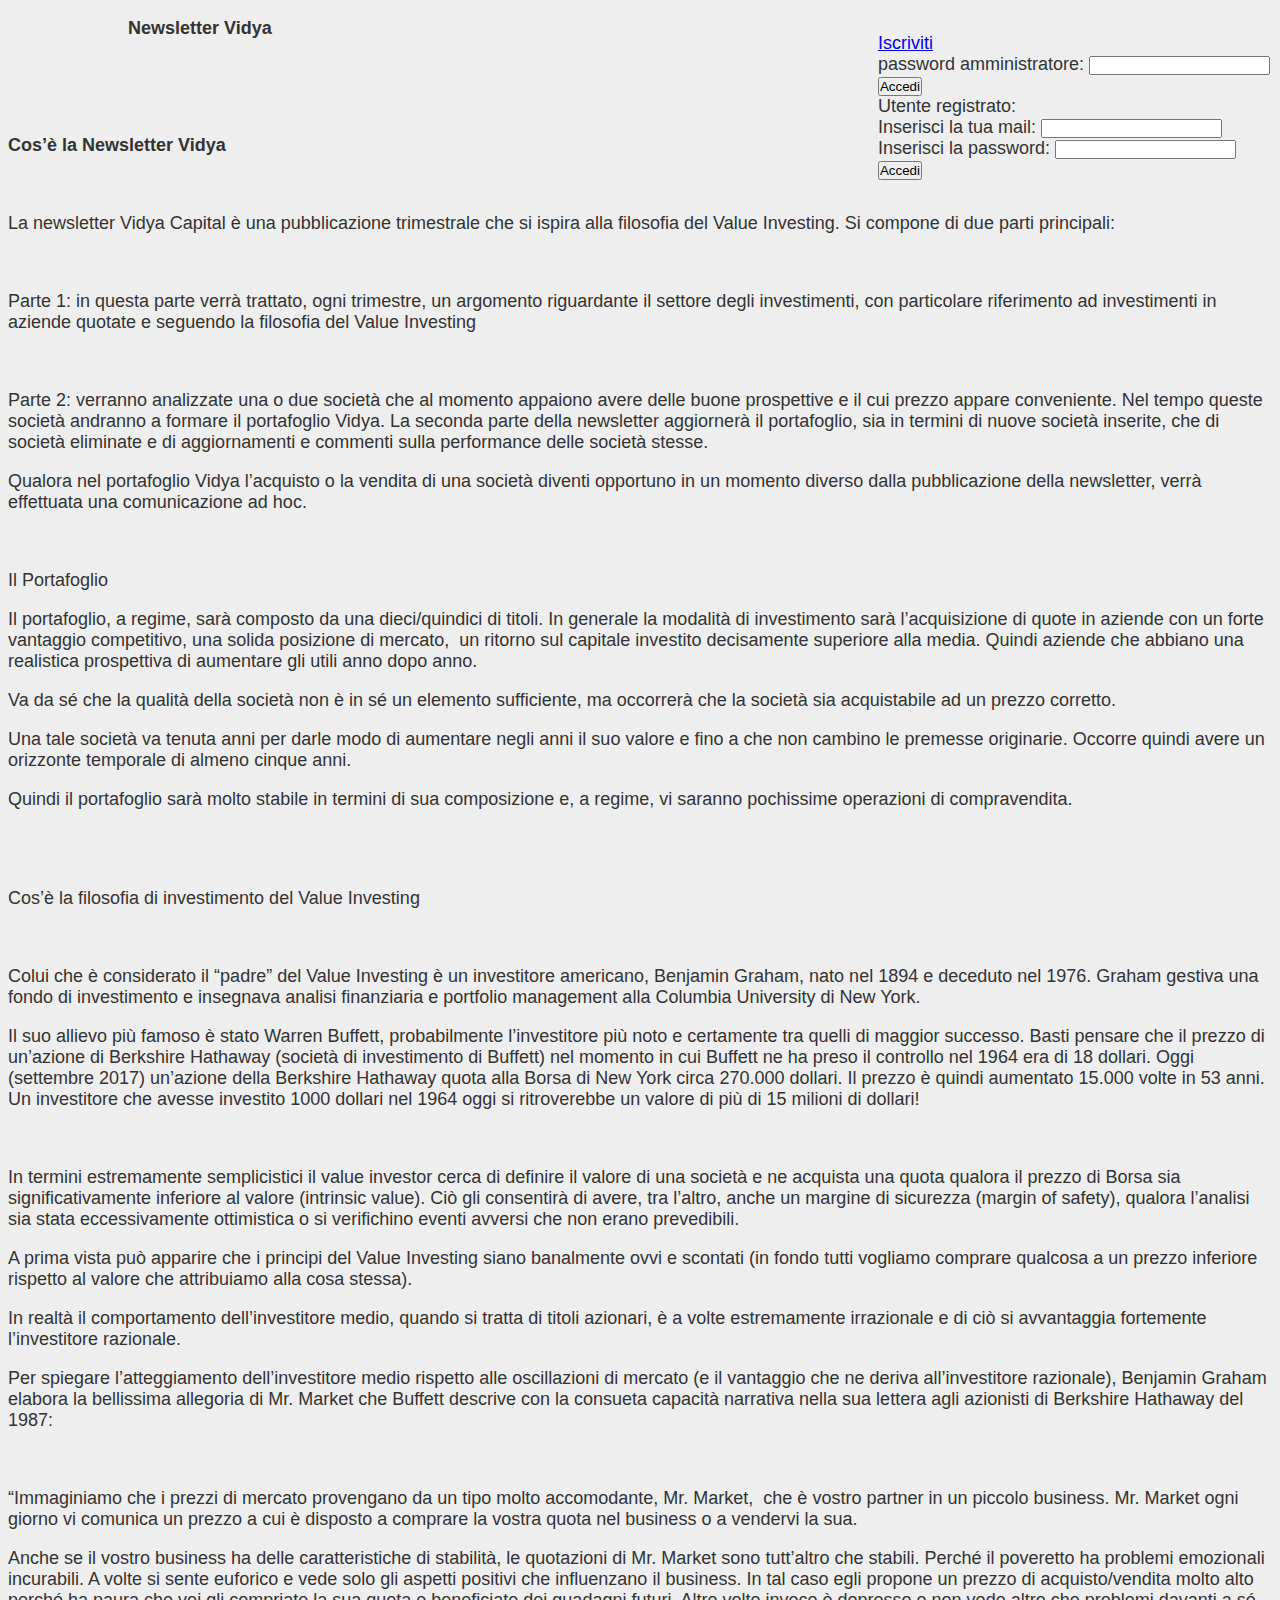
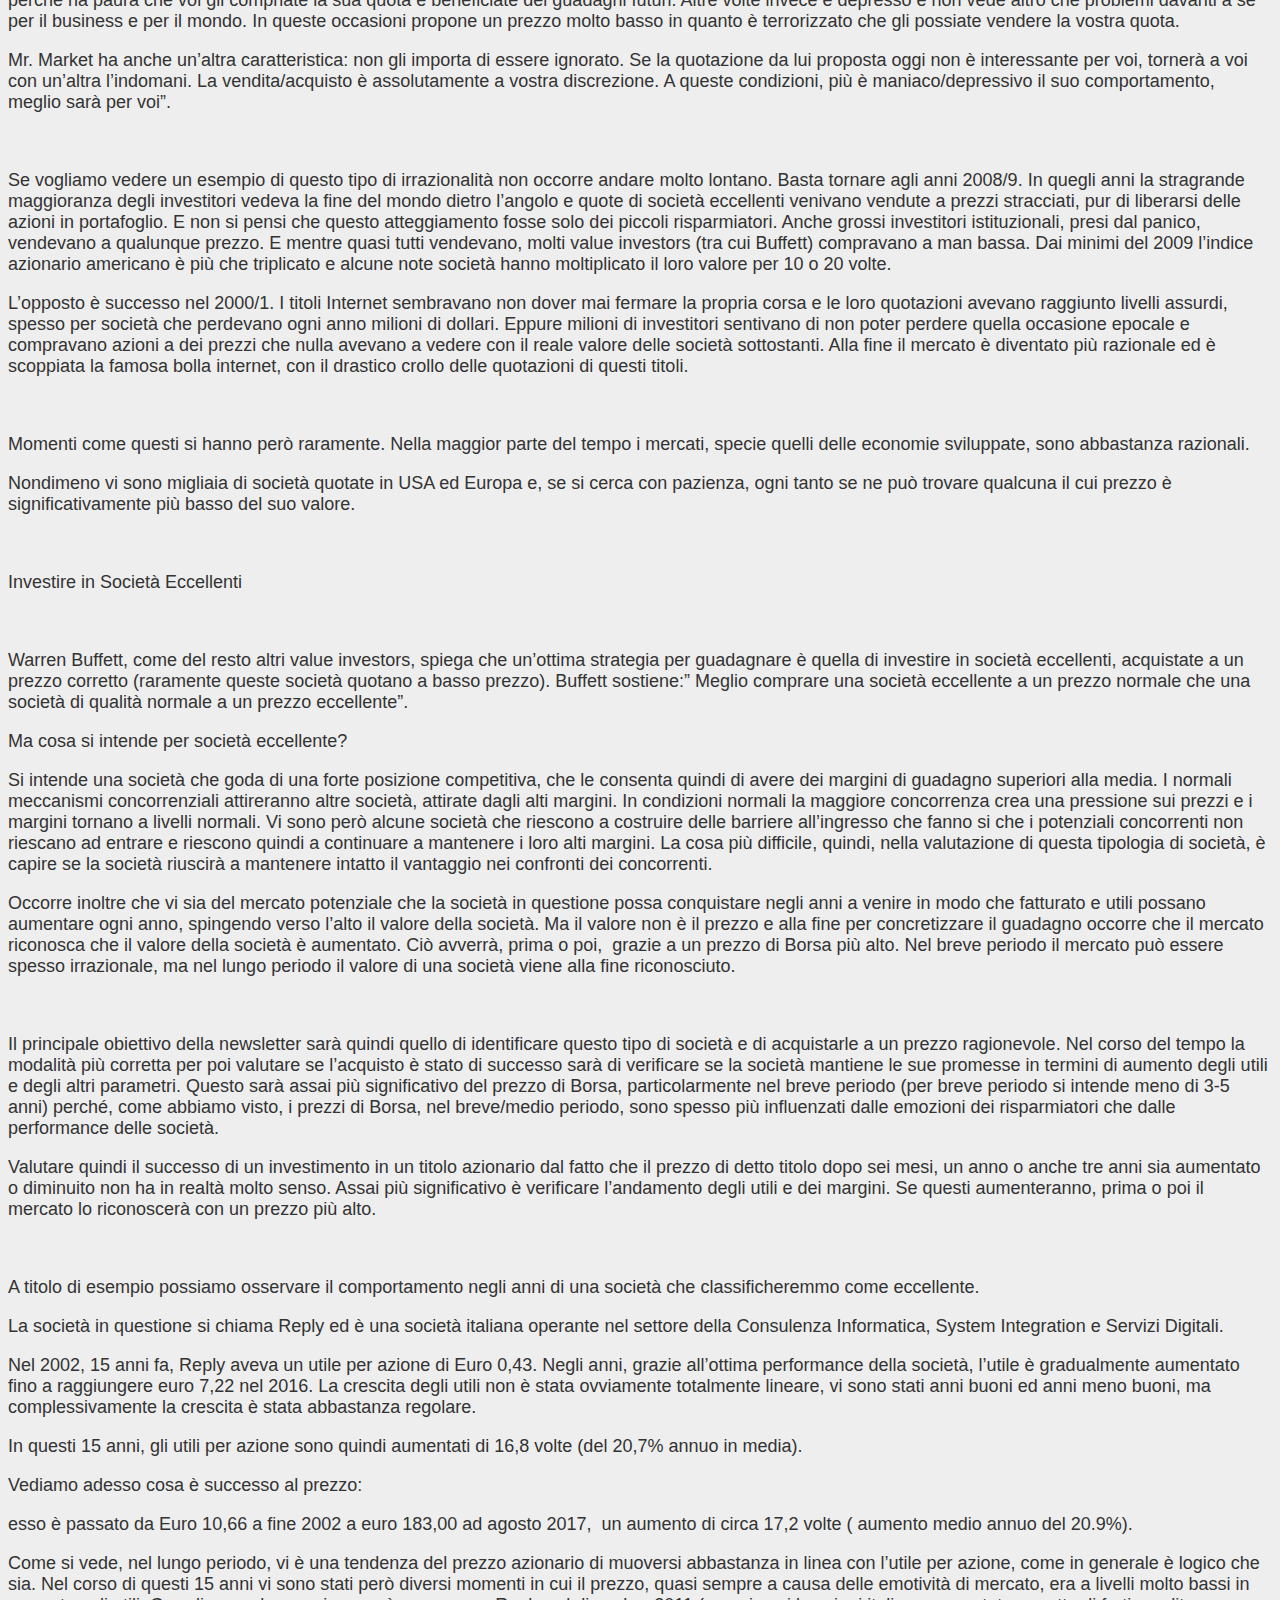
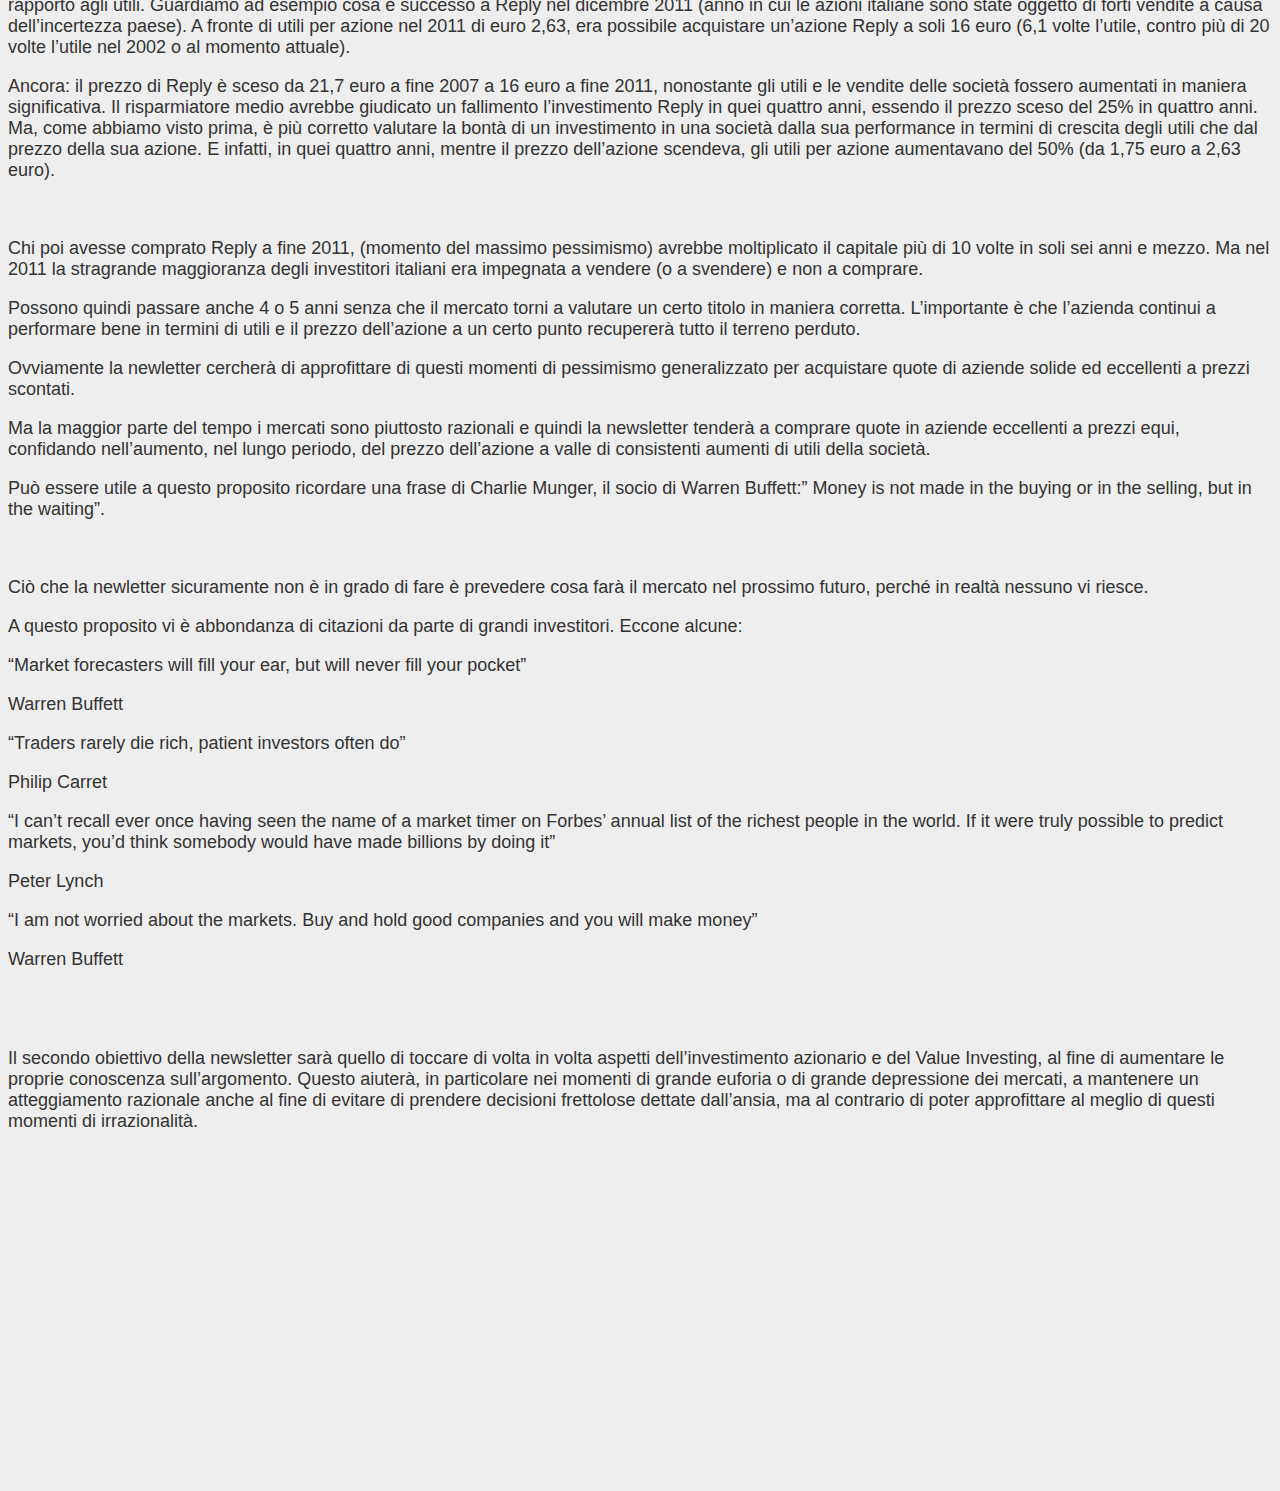
==== WebContent/Index.html @ e0facf26 "v 1.0" ====
<!DOCTYPE html>
<html>
<head>
<script src="lib/sha256.js"></script>
<script src="lib/jquery-3.2.1.min.js"></script>
<meta charset="ISO-8859-1">
<title>Home page</title>
    <link rel="stylesheet" type="text/css" href="css/demo.css">
</head>
<body>
	<p><strong> &nbsp;&nbsp;&nbsp;&nbsp;&nbsp;&nbsp;&nbsp;&nbsp;&nbsp;&nbsp;&nbsp;&nbsp;&nbsp;&nbsp;&nbsp;&nbsp;&nbsp;&nbsp;&nbsp;&nbsp;&nbsp;&nbsp;&nbsp;&nbsp;Newsletter Vidya </strong></p>
<p>&nbsp;</p>
<br>
<p><strong>Cos&rsquo;&egrave; la Newsletter Vidya </strong></p>
<p>&nbsp;</p>
<p><span style="font-weight: 400;">La newsletter Vidya Capital &egrave; una pubblicazione trimestrale che si ispira alla filosofia del Value Investing. Si compone di due parti principali:</span></p>
<p>&nbsp;</p>
<p><span style="font-weight: 400;">Parte 1: in questa parte verr&agrave; trattato, ogni trimestre, un argomento riguardante il settore degli investimenti, con particolare riferimento ad investimenti in aziende quotate e seguendo la filosofia del Value Investing</span></p>
<p>&nbsp;</p>
<p><span style="font-weight: 400;">Parte 2: verranno analizzate una o due societ&agrave; che al momento appaiono avere delle buone prospettive e il cui prezzo appare conveniente. Nel tempo queste societ&agrave; andranno a formare il portafoglio Vidya. La seconda parte della newsletter aggiorner&agrave; il portafoglio, sia in termini di nuove societ&agrave; inserite, che di societ&agrave; eliminate e di aggiornamenti e commenti sulla performance delle societ&agrave; stesse.</span></p>
<p><span style="font-weight: 400;">Qualora nel portafoglio Vidya l&rsquo;acquisto o la vendita di una societ&agrave; diventi opportuno in un momento diverso dalla pubblicazione della newsletter, verr&agrave; effettuata una comunicazione ad hoc.</span></p>
<p>&nbsp;</p>
<p><span style="font-weight: 400;">Il Portafoglio</span></p>
<p><span style="font-weight: 400;">Il portafoglio, a regime, sar&agrave; composto da una dieci/quindici di titoli. In generale la modalit&agrave; di investimento sar&agrave; l&rsquo;acquisizione di quote in aziende con un forte vantaggio competitivo, una solida posizione di mercato, &nbsp;un ritorno sul capitale investito decisamente superiore alla media. Quindi aziende che abbiano una realistica prospettiva di aumentare gli utili anno dopo anno. </span></p>
<p><span style="font-weight: 400;">Va da s&eacute; che la qualit&agrave; della societ&agrave; non &egrave; in s&eacute; un elemento sufficiente, ma occorrer&agrave; che la societ&agrave; sia acquistabile ad un prezzo corretto.</span></p>
<p><span style="font-weight: 400;">Una tale societ&agrave; va tenuta anni per darle modo di aumentare negli anni il suo valore e fino a che non cambino le premesse originarie. Occorre quindi avere un orizzonte temporale di almeno cinque anni.</span></p>
<p><span style="font-weight: 400;">Quindi il portafoglio sar&agrave; molto stabile in termini di sua composizione e, a regime, vi saranno pochissime operazioni di compravendita. </span></p>
<p><br /><br /></p>
<p><span style="font-weight: 400;">Cos&rsquo;&egrave; la filosofia di investimento del Value Investing</span></p>
<p>&nbsp;</p>
<p><span style="font-weight: 400;">Colui che &egrave; considerato il &ldquo;padre&rdquo; del Value Investing &egrave; un investitore americano, Benjamin Graham, nato nel 1894 e deceduto nel 1976. Graham gestiva una fondo di investimento e insegnava analisi finanziaria e portfolio management alla Columbia University di New York.</span></p>
<p><span style="font-weight: 400;">Il suo allievo pi&ugrave; famoso &egrave; stato Warren Buffett, probabilmente l&rsquo;investitore pi&ugrave; noto e certamente tra quelli di maggior successo. Basti pensare che il prezzo di un&rsquo;azione di Berkshire Hathaway (societ&agrave; di investimento di Buffett) nel momento in cui Buffett ne ha preso il controllo nel 1964 era di 18 dollari. Oggi (settembre 2017) un&rsquo;azione della Berkshire Hathaway quota alla Borsa di New York circa 270.000 dollari. Il prezzo &egrave; quindi aumentato 15.000 volte in 53 anni. Un investitore che avesse investito 1000 dollari nel 1964 oggi si ritroverebbe un valore di pi&ugrave; di 15 milioni di dollari!</span></p>
<p>&nbsp;</p>
<p><span style="font-weight: 400;">In termini estremamente semplicistici il value investor cerca di definire il valore di una societ&agrave; e ne acquista una quota qualora il prezzo di Borsa sia significativamente inferiore al valore (intrinsic value). Ci&ograve; gli consentir&agrave; di avere, tra l&rsquo;altro, anche un margine di sicurezza (margin of safety), qualora l&rsquo;analisi sia stata eccessivamente ottimistica o si verifichino eventi avversi che non erano prevedibili.</span></p>
<p><span style="font-weight: 400;">A prima vista pu&ograve; apparire che i principi del Value Investing siano banalmente ovvi e scontati (in fondo tutti vogliamo comprare qualcosa a un prezzo inferiore rispetto al valore che attribuiamo alla cosa stessa).</span></p>
<p><span style="font-weight: 400;">In realt&agrave; il comportamento dell&rsquo;investitore medio, quando si tratta di titoli azionari, &egrave; a volte estremamente irrazionale e di ci&ograve; si avvantaggia fortemente l&rsquo;investitore razionale.</span></p>
<p><span style="font-weight: 400;">Per spiegare l&rsquo;atteggiamento dell&rsquo;investitore medio rispetto alle oscillazioni di mercato (e il vantaggio che ne deriva all&rsquo;investitore razionale), Benjamin Graham elabora la bellissima allegoria di Mr. Market che Buffett descrive con la consueta capacit&agrave; narrativa nella sua lettera agli azionisti di Berkshire Hathaway del 1987:</span></p>
<p>&nbsp;</p>
<p><span style="font-weight: 400;">&ldquo;Immaginiamo che i prezzi di mercato provengano da un tipo molto accomodante, Mr. Market, &nbsp;che &egrave; vostro partner in un piccolo business. Mr. Market ogni giorno vi comunica un prezzo a cui &egrave; disposto a comprare la vostra quota nel business o a vendervi la sua.</span></p>
<p><span style="font-weight: 400;">Anche se il vostro business ha delle caratteristiche di stabilit&agrave;, le quotazioni di Mr. Market sono tutt&rsquo;altro che stabili. Perch&eacute; il poveretto ha problemi emozionali incurabili. A volte si sente euforico e vede solo gli aspetti positivi che influenzano il business. In tal caso egli propone un prezzo di acquisto/vendita molto alto perch&eacute; ha paura che voi gli compriate la sua quota e beneficiate dei guadagni futuri. Altre volte invece &egrave; depresso e non vede altro che problemi davanti a s&eacute; per il business e per il mondo. In queste occasioni propone un prezzo molto basso in quanto &egrave; terrorizzato che gli possiate vendere la vostra quota.</span></p>
<p><span style="font-weight: 400;">Mr. Market ha anche un&rsquo;altra caratteristica: non gli importa di essere ignorato. Se la quotazione da lui proposta oggi non &egrave; interessante per voi, torner&agrave; a voi con un&rsquo;altra l&rsquo;indomani. La vendita/acquisto &egrave; assolutamente a vostra discrezione. A queste condizioni, pi&ugrave; &egrave; maniaco/depressivo il suo comportamento, meglio sar&agrave; per voi&rdquo;.</span></p>
<p>&nbsp;</p>
<p><span style="font-weight: 400;">Se vogliamo vedere un esempio di questo tipo di irrazionalit&agrave; non occorre andare molto lontano. Basta tornare agli anni 2008/9. In quegli anni la stragrande maggioranza degli investitori vedeva la fine del mondo dietro l&rsquo;angolo e quote di societ&agrave; eccellenti venivano vendute a prezzi stracciati, pur di liberarsi delle azioni in portafoglio. E non si pensi che questo atteggiamento fosse solo dei piccoli risparmiatori. Anche grossi investitori istituzionali, presi dal panico, vendevano a qualunque prezzo. E mentre quasi tutti vendevano, molti value investors (tra cui Buffett) compravano a man bassa. Dai minimi del 2009 l&rsquo;indice azionario americano &egrave; pi&ugrave; che triplicato e alcune note societ&agrave; hanno moltiplicato il loro valore per 10 o 20 volte.</span></p>
<p><span style="font-weight: 400;">L&rsquo;opposto &egrave; successo nel 2000/1. I titoli Internet sembravano non dover mai fermare la propria corsa e le loro quotazioni avevano raggiunto livelli assurdi, spesso per societ&agrave; che perdevano ogni anno milioni di dollari. Eppure milioni di investitori sentivano di non poter perdere quella occasione epocale e compravano azioni a dei prezzi che nulla avevano a vedere con il reale valore delle societ&agrave; sottostanti. Alla fine il mercato &egrave; diventato pi&ugrave; razionale ed &egrave; scoppiata la famosa bolla internet, con il drastico crollo delle quotazioni di questi titoli.</span></p>
<p>&nbsp;</p>
<p><span style="font-weight: 400;">Momenti come questi si hanno per&ograve; raramente. Nella maggior parte del tempo i mercati, specie quelli delle economie sviluppate, sono abbastanza razionali.</span></p>
<p><span style="font-weight: 400;">Nondimeno vi sono migliaia di societ&agrave; quotate in USA ed Europa e, se si cerca con pazienza, ogni tanto se ne pu&ograve; trovare qualcuna il cui prezzo &egrave; significativamente pi&ugrave; basso del suo valore.</span></p>
<p>&nbsp;</p>
<p><span style="font-weight: 400;">Investire in Societ&agrave; Eccellenti</span></p>
<p>&nbsp;</p>
<p><span style="font-weight: 400;">Warren Buffett, come del resto altri value investors, spiega che un&rsquo;ottima strategia per guadagnare &egrave; quella di investire in societ&agrave; eccellenti, acquistate a un prezzo corretto (raramente queste societ&agrave; quotano a basso prezzo). Buffett sostiene:&rdquo; Meglio comprare una societ&agrave; eccellente a un prezzo normale che una societ&agrave; di qualit&agrave; normale a un prezzo eccellente&rdquo;.</span></p>
<p><span style="font-weight: 400;">Ma cosa si intende per societ&agrave; eccellente?</span></p>
<p><span style="font-weight: 400;">Si intende una societ&agrave; che goda di una forte posizione competitiva, che le consenta quindi di avere dei margini di guadagno superiori alla media. I normali meccanismi concorrenziali attireranno altre societ&agrave;, attirate dagli alti margini. In condizioni normali la maggiore concorrenza crea una pressione sui prezzi e i margini tornano a livelli normali. Vi sono per&ograve; alcune societ&agrave; che riescono a costruire delle barriere all&rsquo;ingresso che fanno si che i potenziali concorrenti non riescano ad entrare e riescono quindi a continuare a mantenere i loro alti margini. La cosa pi&ugrave; difficile, quindi, nella valutazione di questa tipologia di societ&agrave;, &egrave; capire se la societ&agrave; riuscir&agrave; a mantenere intatto il vantaggio nei confronti dei concorrenti.</span></p>
<p><span style="font-weight: 400;">Occorre inoltre che vi sia del mercato potenziale che la societ&agrave; in questione possa conquistare negli anni a venire in modo che fatturato e utili possano aumentare ogni anno, spingendo verso l&rsquo;alto il valore della societ&agrave;. Ma il valore non &egrave; il prezzo e alla fine per concretizzare il guadagno occorre che il mercato riconosca che il valore della societ&agrave; &egrave; aumentato. Ci&ograve; avverr&agrave;, prima o poi, &nbsp;grazie a un prezzo di Borsa pi&ugrave; alto. Nel breve periodo il mercato pu&ograve; essere spesso irrazionale, ma nel lungo periodo il valore di una societ&agrave; viene alla fine riconosciuto.</span></p>
<p>&nbsp;</p>
<p><span style="font-weight: 400;">Il principale obiettivo della newsletter sar&agrave; quindi quello di identificare questo tipo di societ&agrave; e di acquistarle a un prezzo ragionevole. Nel corso del tempo la modalit&agrave; pi&ugrave; corretta per poi valutare se l&rsquo;acquisto &egrave; stato di successo sar&agrave; di verificare se la societ&agrave; mantiene le sue promesse in termini di aumento degli utili e degli altri parametri. Questo sar&agrave; assai pi&ugrave; significativo del prezzo di Borsa, particolarmente nel breve periodo (per breve periodo si intende meno di 3-5 anni) perch&eacute;, come abbiamo visto, i prezzi di Borsa, nel breve/medio periodo, sono spesso pi&ugrave; influenzati dalle emozioni dei risparmiatori che dalle performance delle societ&agrave;. </span></p>
<p><span style="font-weight: 400;">Valutare quindi il successo di un investimento in un titolo azionario dal fatto che il prezzo di detto titolo dopo sei mesi, un anno o anche tre anni sia aumentato o diminuito non ha in realt&agrave; molto senso. Assai pi&ugrave; significativo &egrave; verificare l&rsquo;andamento degli utili e dei margini. Se questi aumenteranno, prima o poi il mercato lo riconoscer&agrave; con un prezzo pi&ugrave; alto.</span></p>
<p>&nbsp;</p>
<p><span style="font-weight: 400;">A titolo di esempio possiamo osservare il comportamento negli anni di una societ&agrave; che classificheremmo come eccellente. </span></p>
<p><span style="font-weight: 400;">La societ&agrave; in questione si chiama Reply ed &egrave; una societ&agrave; italiana operante nel settore della Consulenza Informatica, System Integration e Servizi Digitali.</span></p>
<p><span style="font-weight: 400;">Nel 2002, 15 anni fa, Reply aveva un utile per azione di Euro 0,43. Negli anni, grazie all&rsquo;ottima performance della societ&agrave;, l&rsquo;utile &egrave; gradualmente aumentato fino a raggiungere euro 7,22 nel 2016. La crescita degli utili non &egrave; stata ovviamente totalmente lineare, vi sono stati anni buoni ed anni meno buoni, ma complessivamente la crescita &egrave; stata abbastanza regolare.</span></p>
<p><span style="font-weight: 400;">In questi 15 anni, gli utili per azione sono quindi aumentati di 16,8 volte (del 20,7% annuo in media).</span></p>
<p><span style="font-weight: 400;">Vediamo adesso cosa &egrave; successo al prezzo:</span></p>
<p><span style="font-weight: 400;">esso &egrave; passato da Euro 10,66 a fine 2002 a euro 183,00 ad agosto 2017, &nbsp;un aumento di circa 17,2 volte ( aumento medio annuo del 20.9%). </span></p>
<p><span style="font-weight: 400;">Come si vede, nel lungo periodo, vi &egrave; una tendenza del prezzo azionario di muoversi abbastanza in linea con l&rsquo;utile per azione, come in generale &egrave; logico che sia. Nel corso di questi 15 anni vi sono stati per&ograve; diversi momenti in cui il prezzo, quasi sempre a causa delle emotivit&agrave; di mercato, era a livelli molto bassi in rapporto agli utili. Guardiamo ad esempio cosa &egrave; successo a Reply nel dicembre 2011 (anno in cui le azioni italiane sono state oggetto di forti vendite a causa dell&rsquo;incertezza paese). A fronte di utili per azione nel 2011 di euro 2,63, era possibile acquistare un&rsquo;azione Reply a soli 16 euro (6,1 volte l&rsquo;utile, contro pi&ugrave; di 20 volte l&rsquo;utile nel 2002 o al momento attuale).</span></p>
<p><span style="font-weight: 400;">Ancora: il prezzo di Reply &egrave; sceso da 21,7 euro a fine 2007 a 16 euro a fine 2011, nonostante gli utili e le vendite delle societ&agrave; fossero aumentati in maniera significativa. Il risparmiatore medio avrebbe giudicato un fallimento l&rsquo;investimento Reply in quei quattro anni, essendo il prezzo sceso del 25% in quattro anni. Ma, come abbiamo visto prima, &egrave; pi&ugrave; corretto valutare la bont&agrave; di un investimento in una societ&agrave; dalla sua performance in termini di crescita degli utili che dal prezzo della sua azione. E infatti, in quei quattro anni, mentre il prezzo dell&rsquo;azione scendeva, gli utili per azione aumentavano del 50% (da 1,75 euro a 2,63 euro).</span></p>
<p><span style="font-weight: 400;"> &nbsp;</span></p>
<p><span style="font-weight: 400;">Chi poi avesse comprato Reply a fine 2011, (momento del massimo pessimismo) avrebbe moltiplicato il capitale pi&ugrave; di 10 volte in soli sei anni e mezzo. Ma nel 2011 la stragrande maggioranza degli investitori italiani era impegnata a vendere (o a svendere) e non a comprare.</span></p>
<p><span style="font-weight: 400;">Possono quindi passare anche 4 o 5 anni senza che il mercato torni a valutare un certo titolo in maniera corretta. L&rsquo;importante &egrave; che l&rsquo;azienda continui a performare bene in termini di utili e il prezzo dell&rsquo;azione a un certo punto recuperer&agrave; tutto il terreno perduto.</span></p>
<p><span style="font-weight: 400;">Ovviamente la newletter cercher&agrave; di approfittare di questi momenti di pessimismo generalizzato per acquistare quote di aziende solide ed eccellenti a prezzi scontati.</span></p>
<p><span style="font-weight: 400;">Ma la maggior parte del tempo i mercati sono piuttosto razionali e quindi la newsletter tender&agrave; a comprare quote in aziende eccellenti a prezzi equi, confidando nell&rsquo;aumento, nel lungo periodo, del prezzo dell&rsquo;azione a valle di consistenti aumenti di utili della societ&agrave;.</span></p>
<p><span style="font-weight: 400;">Pu&ograve; essere utile a questo proposito ricordare una frase di Charlie Munger, il socio di Warren Buffett:&rdquo; Money is not made in the buying or in the selling, but in the waiting&rdquo;.</span></p>
<p>&nbsp;</p>
<p><span style="font-weight: 400;">Ci&ograve; che la newletter sicuramente non &egrave; in grado di fare &egrave; prevedere cosa far&agrave; il mercato nel prossimo futuro, perch&eacute; in realt&agrave; nessuno vi riesce.</span></p>
<p><span style="font-weight: 400;">A questo proposito vi &egrave; abbondanza di citazioni da parte di grandi investitori. Eccone alcune:</span></p>
<p><span style="font-weight: 400;">&ldquo;Market forecasters will fill your ear, but will never fill your pocket&rdquo; </span></p>
<p><span style="font-weight: 400;">Warren Buffett</span></p>
<p><span style="font-weight: 400;">&ldquo;Traders rarely die rich, patient investors often do&rdquo; </span></p>
<p><span style="font-weight: 400;">Philip Carret</span></p>
<p><span style="font-weight: 400;">&ldquo;I can&rsquo;t recall ever once having seen the name of a market timer on Forbes&rsquo; annual list of the richest people in the world. If it were truly possible to predict markets, you&rsquo;d think somebody would have made billions by doing it&rdquo; </span></p>
<p><span style="font-weight: 400;">Peter Lynch</span></p>
<p><span style="font-weight: 400;">&ldquo;I am not worried about the markets. Buy and hold good companies and you will make money&rdquo;</span></p>
<p><span style="font-weight: 400;">Warren Buffett</span></p>
<p><br /><br /></p>
<p><span style="font-weight: 400;">Il secondo obiettivo della newsletter sar&agrave; quello di toccare di volta in volta aspetti dell&rsquo;investimento azionario e del Value Investing, al fine di aumentare le proprie conoscenza sull&rsquo;argomento. Questo aiuter&agrave;, in particolare nei momenti di grande euforia o di grande depressione dei mercati, a mantenere un atteggiamento razionale anche al fine di evitare di prendere decisioni frettolose dettate dall&rsquo;ansia, ma al contrario di poter approfittare al meglio di questi momenti di irrazionalit&agrave;.</span></p>
<p><br /><br /><br /><br /><br /><br /><br /><br /><br /><br /><br /><br /></p>
	<br><br>


<br>

		<p class="poz">
				<a href="./payment.html">Iscriviti</a><br>
			password amministratore: <input name="passAdmin" id="passAdmin" type="password" required><br>
<button id="VPinvia2">
			Accedi
		</button>	<br>		Utente registrato:
				<br>
    Inserisci la tua mail: <input name="email" id="txt" type="email" required><br>
	Inserisci la password: <input name="pass" id="pass" type="password" required><br>
		<button id="VPinvia">
			Accedi
		</button>
		</p>
<script>
document.getElementById("VPinvia2").onclick=function(){
	var pass=document.getElementById("passAdmin").value;
	var hash=sha256(pass+'12358132144');
	console.log(hash);
	window.location.replace('AuthAdmin?pass='+hash);
};
document.getElementById("VPinvia").onclick=function(){
	var mail=document.getElementById("txt").value;
	var pass=document.getElementById("pass").value;
	var hash=sha256(mail+pass+'12358132144');
	console.log(hash);
	window.location.replace("AuthUser?mail="+mail+'&pass='+hash);
	/*$.ajax(
			{
				url: "./AuthUser?mail="+mail+"&pass="+hash,
		        type: 'GET',
          	     dataType: 'json', 
				success: function(data)
				{
					var code=data.code;
					console.log(code);
					if(code=="200")
						{
						var mail=data.mail;
						//chiamo servlet con window.location.replace, faccio rediregere a lui, setto attr e leggo attr in user.jsp 
						window.location.replace("User.jsp?mail="+mail);
						}
				},
			});*/
};
</script>
</body>
</html>
---- WebContent/css/demo.css ----
*{
    margin: 20;
    padding: 0;
    box-sizing: border-box;
}
.poz
{
position:absolute;top:15px; right:10px;
}
body{
    font: normal 18px sans-serif;
    color: #333;
    background-color: #eee;
}

.container-fluid{
    padding:0;
    margin:0;
}

header{
    box-sizing: border-box;
    text-align: center;
    width: 100%;
    padding: 25px 40px;
    background-color: #3A56B7;
    overflow: hidden;
}

header .limiter{
    max-width: 1000px;
    margin: 0px auto;
}

header h3{
    font: normal 24px/1.5 'Open Sans', sans-serif;
    float: left;
    color: #fff;
    margin:0;
}

header a{
    color:#fff;
    float: right;
    text-decoration: none;
    display: inline-block;
    padding: 13px 50px;
    border-radius: 3px;
    font: bold 14px/1 'Open Sans', sans-serif;
    text-transform: uppercase;
    background-color:#F05283;
    opacity: 0.9;
}

header a:hover{
    color: #fff;
    text-decoration: none;
    opacity: 1;
}

@media (max-width: 850px) {

    header h3{
        float: none;
        text-align: center;
    }

    header a{
        margin-top: 20px;
        float: none;
    }

}
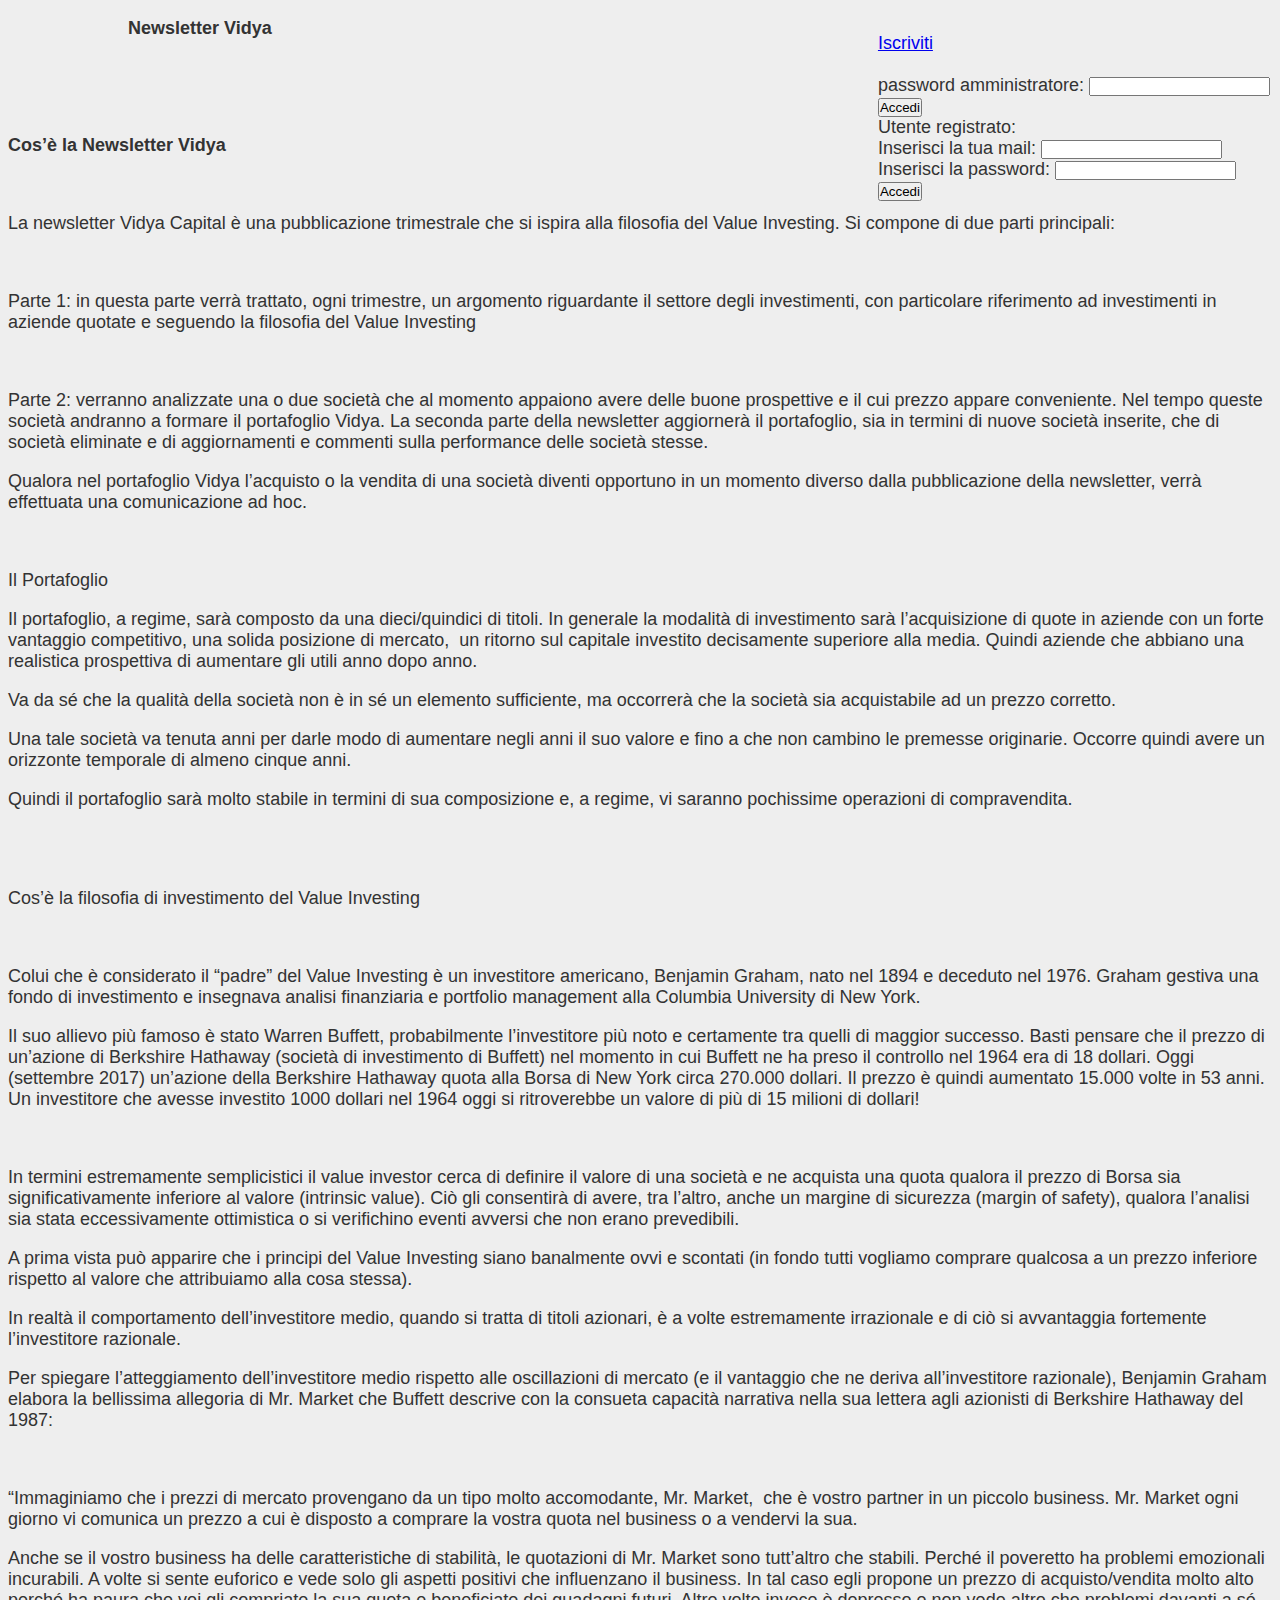
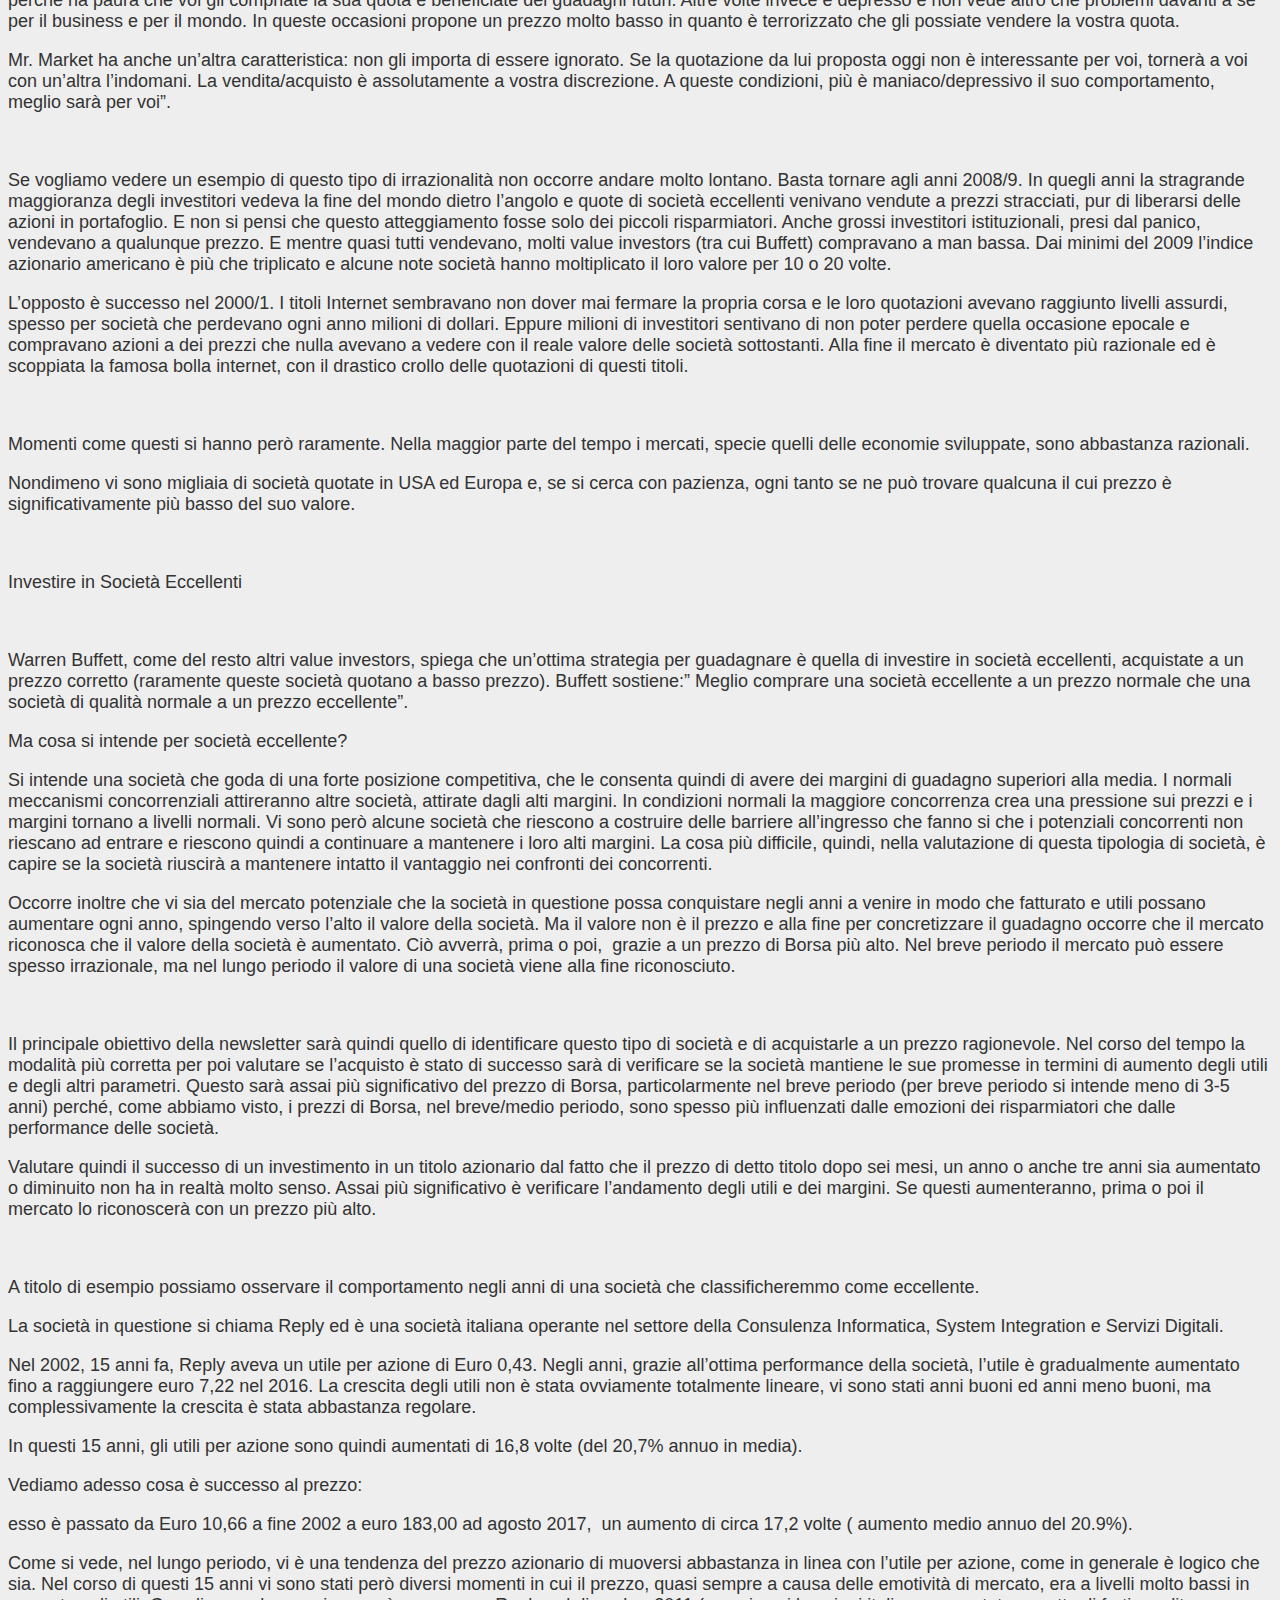
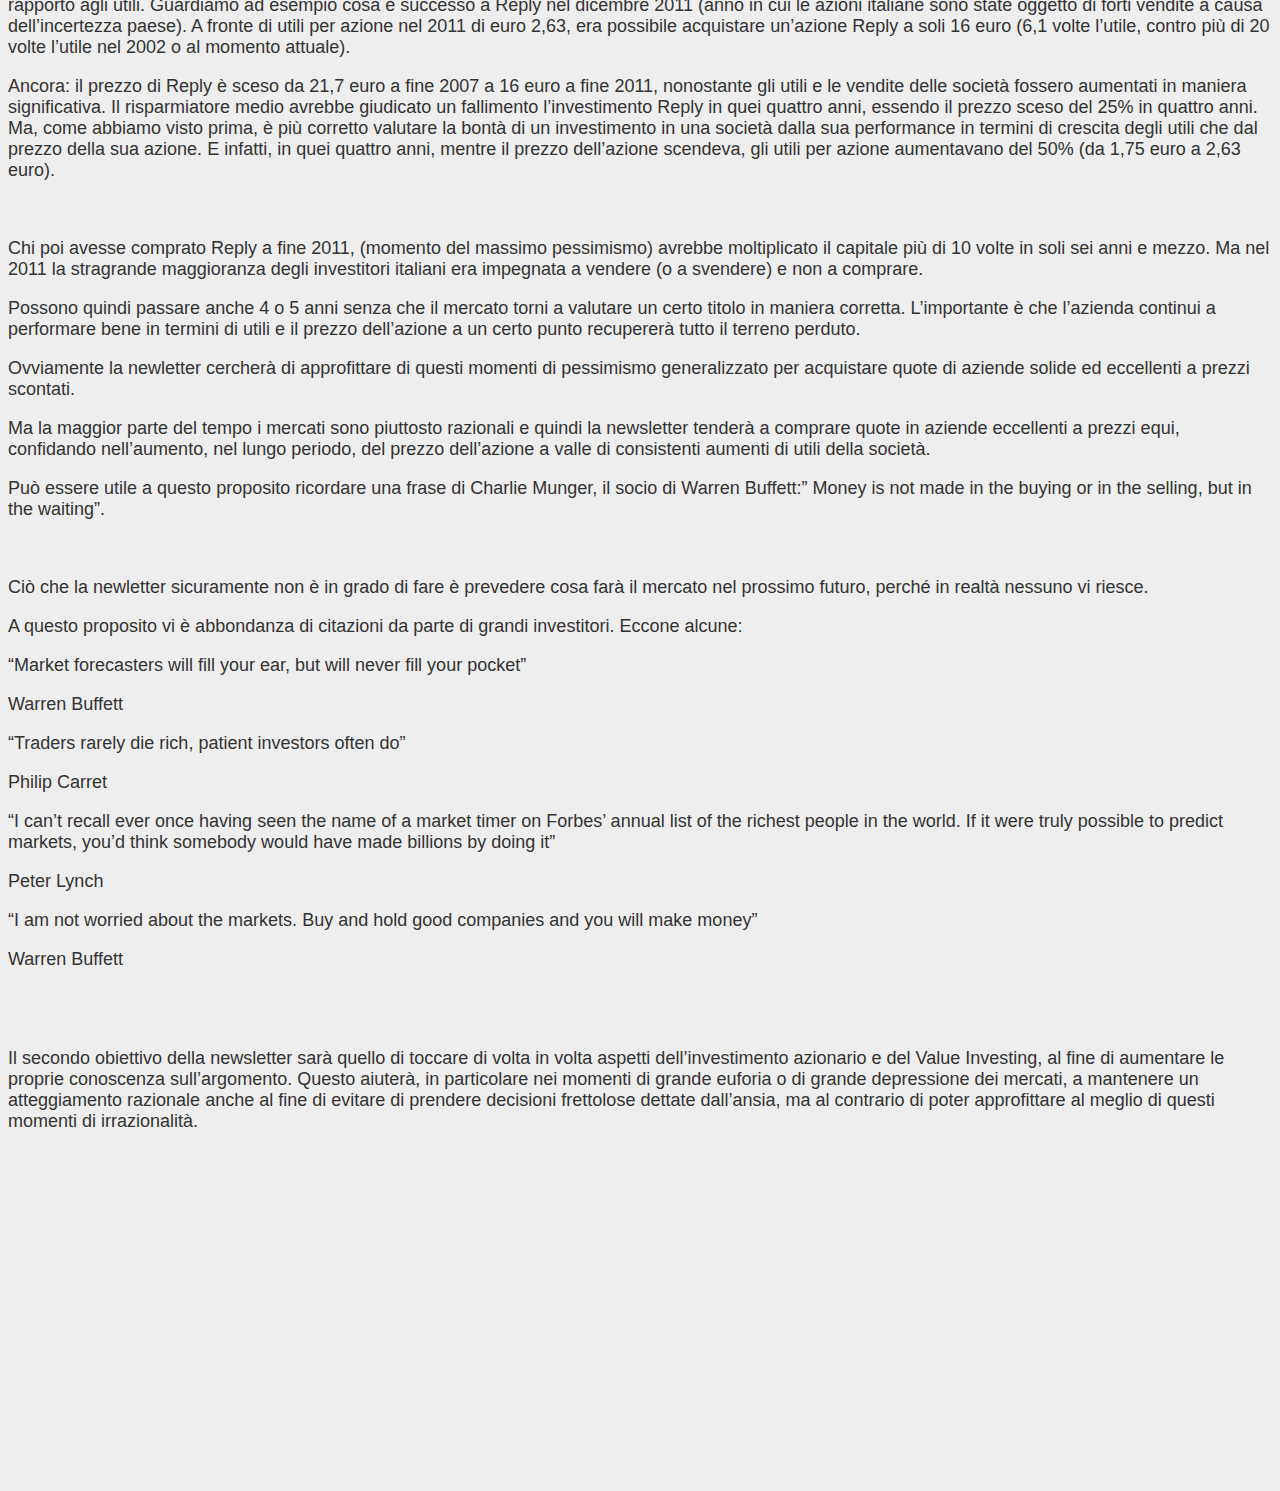
==== commit 2496a94d: "added properties file" ====
--- a/WebContent/Index.html
+++ b/WebContent/Index.html
@@ -90,7 +90,8 @@
 <br>
 
 		<p class="poz">
-				<a href="./payment.html">Iscriviti</a><br>
+			<a href="./payment.html">Iscriviti</a><br>
+		<br>
 			password amministratore: <input name="passAdmin" id="passAdmin" type="password" required><br>
 <button id="VPinvia2">
 			Accedi
